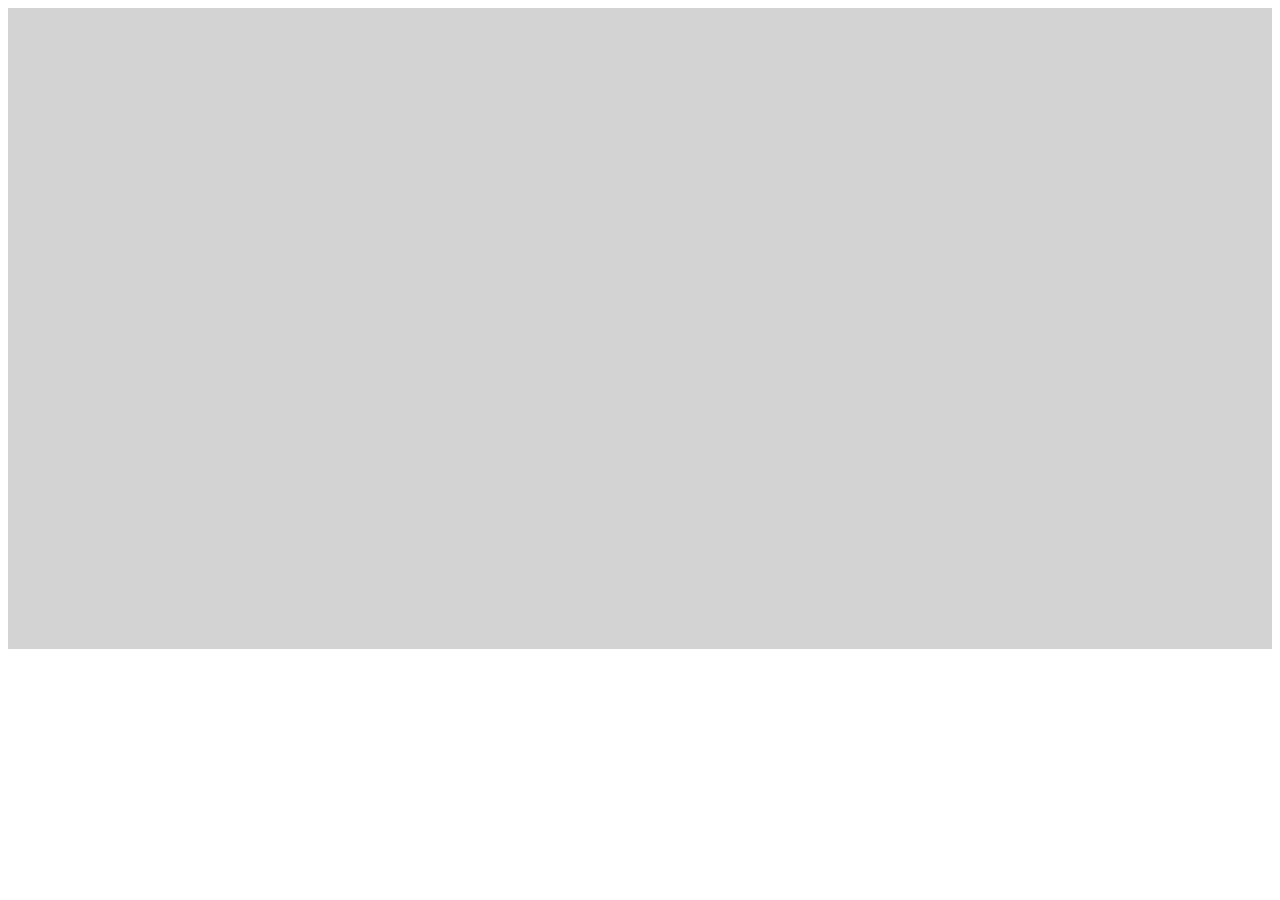
==== regional-map.html @ 0382d8a3 "Create regional-map.html" ====
<!DOCTYPE html>
<html lang="en">
<head>
    <meta charset="UTF-8">
    <title>Interactive SVG Map</title>
    <style>
        svg {
            width: 100%;
            height: auto;
            background-color: lightgray;
        }
        .label {
            font-size: 12px;
            font-weight: bold;
        }
    </style>
    <script>
        document.addEventListener("DOMContentLoaded", function() {
            fetch('https://docs.google.com/spreadsheets/d/e/2PACX-1vTXT_iOZlIetp7jw_IT70nmOO55vXqZfyuL7BfdV4pYfhexJzbFTN2-RWHpn5SDOzQqn5XiUqMQNKig/pubhtml')
                .then(response => response.text())
                .then(html => {
                    const parser = new DOMParser();
                    const doc = parser.parseFromString(html, 'text/html');
                    const rows = doc.querySelectorAll("table tbody tr");
                    const svg = document.querySelector("svg");
                    rows.forEach((row, index) => {
                        if (index === 0) return; // Skip header row
                        const cells = row.querySelectorAll("td");
                        if (cells.length < 7) {
                            console.error(`Row ${index + 1} does not have enough data:`, row);
                            return;
                        }
                        const label = cells[0].innerHTML;
                        const url = cells[1].innerText;
                        const fillColor = cells[2].innerText;
                        const labelPosition = cells[3].innerText; // Added custom label position
                        const strokeColor = cells[4].innerText;
                        const strokeWidth = cells[5].innerText;
                        const pathData = cells[6].innerText;
                        console.log(`Processing row ${index + 1}:`, { label, url, fillColor, strokeColor, strokeWidth, pathData });
                        const path = document.createElementNS("http://www.w3.org/2000/svg", "path");
                        const text = document.createElementNS("http://www.w3.org/2000/svg", "text");
                        const link = document.createElementNS("http://www.w3.org/2000/svg", "a");
                        path.setAttribute("d", pathData);
                        path.setAttribute("fill", fillColor);
                        path.setAttribute("stroke", strokeColor);
                        path.setAttribute("stroke-width", strokeWidth);
                        link.setAttributeNS("http://www.w3.org/1999/xlink", "xlink:href", url);
                        link.setAttributeNS("http://www.w3.org/1999/xlink", "target", "_blank");
                        link.appendChild(path);
                        svg.appendChild(link);

                        // Calculate label position within object bounds
                        const bbox = path.getBBox();
                        let [labelX, labelY] = labelPosition.split(',').map(Number);
                        if (isNaN(labelX) || isNaN(labelY)) {
                            labelX = bbox.x + bbox.width / 2;
                            labelY = bbox.y + bbox.height / 2;
                        } else {
                            labelX = Math.max(bbox.x, Math.min(bbox.x + bbox.width, bbox.x + labelX));
                            labelY = Math.max(bbox.y, Math.min(bbox.y + bbox.height, bbox.y + labelY));
                        }

                        text.setAttribute("x", labelX);
                        text.setAttribute("y", labelY);
                        text.setAttribute("fill", "black");
                        text.setAttribute("text-anchor", "middle");
                        text.setAttribute("dominant-baseline", "middle");
                        text.setAttribute("class", "label"); // Assign CSS class to text
                        text.innerHTML = label;
                        svg.appendChild(text);
                        console.log(`Added path and label for ${label}`);
                    });
                    console.log('All rows processed');
                })
                .catch(error => {
                    console.error('Error loading HTML:', error);
                });
        });
    </script>
</head>
<body>
    <svg width="100%" height="100%" viewBox="0 0 2000 1015" xmlns="http://www.w3.org/2000/svg"></svg>
</body>
</html>
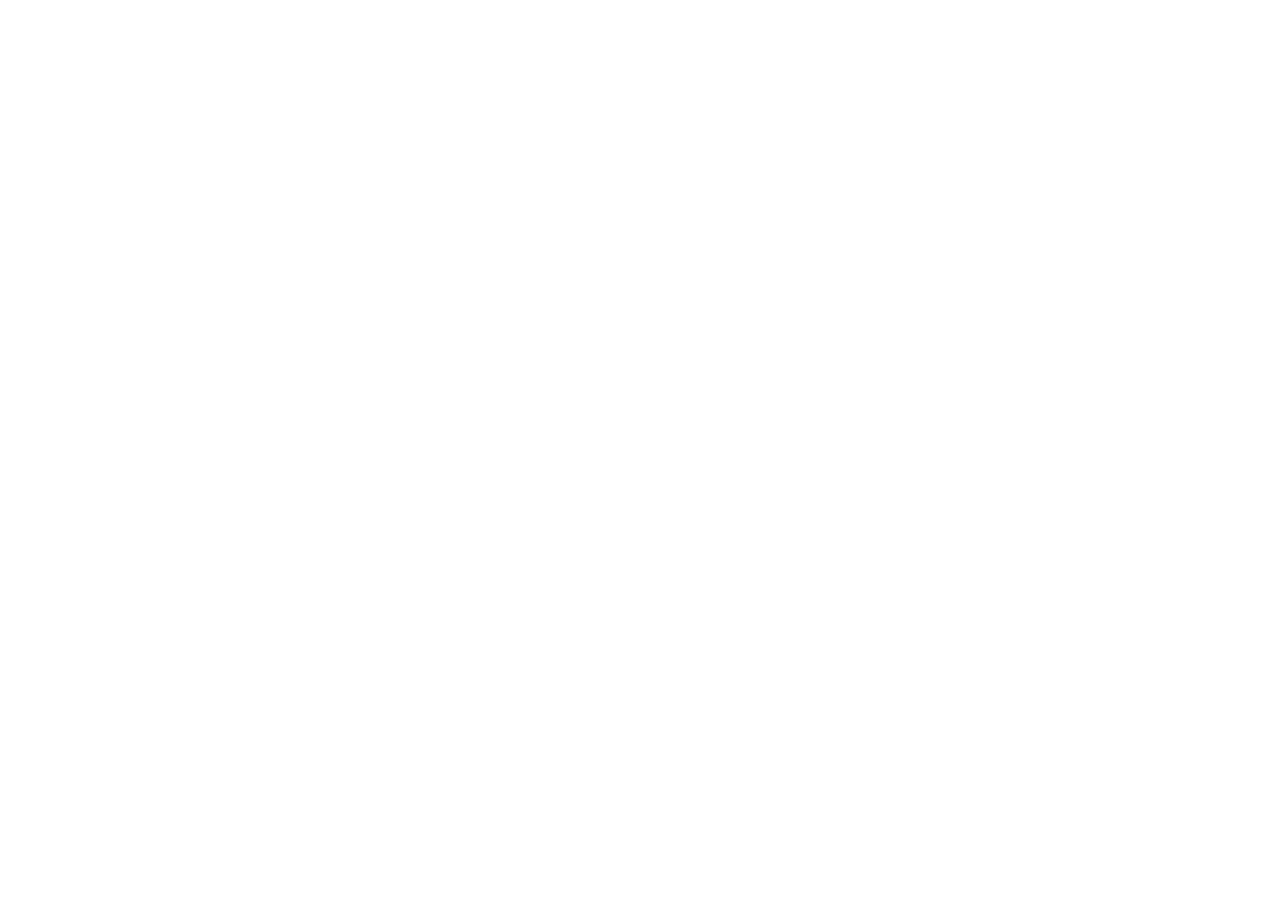
==== commit 979029c8: "Update regional-map.html color to white" ====
--- a/regional-map.html
+++ b/regional-map.html
@@ -2,16 +2,21 @@
 <html lang="en">
 <head>
     <meta charset="UTF-8">
+    <meta name="viewport" content="width=device-width, initial-scale=1.0">
+    <meta http-equiv="X-UA-Compatible" content="ie=edge">
     <title>Interactive SVG Map</title>
+    <meta name="description" content="Regional Map">
+    <meta name="author" content="">
     <style>
         svg {
             width: 100%;
             height: auto;
-            background-color: lightgray;
+            background-color: white;
         }
         .label {
             font-size: 12px;
             font-weight: bold;
+            color: black;
         }
     </style>
     <script>
